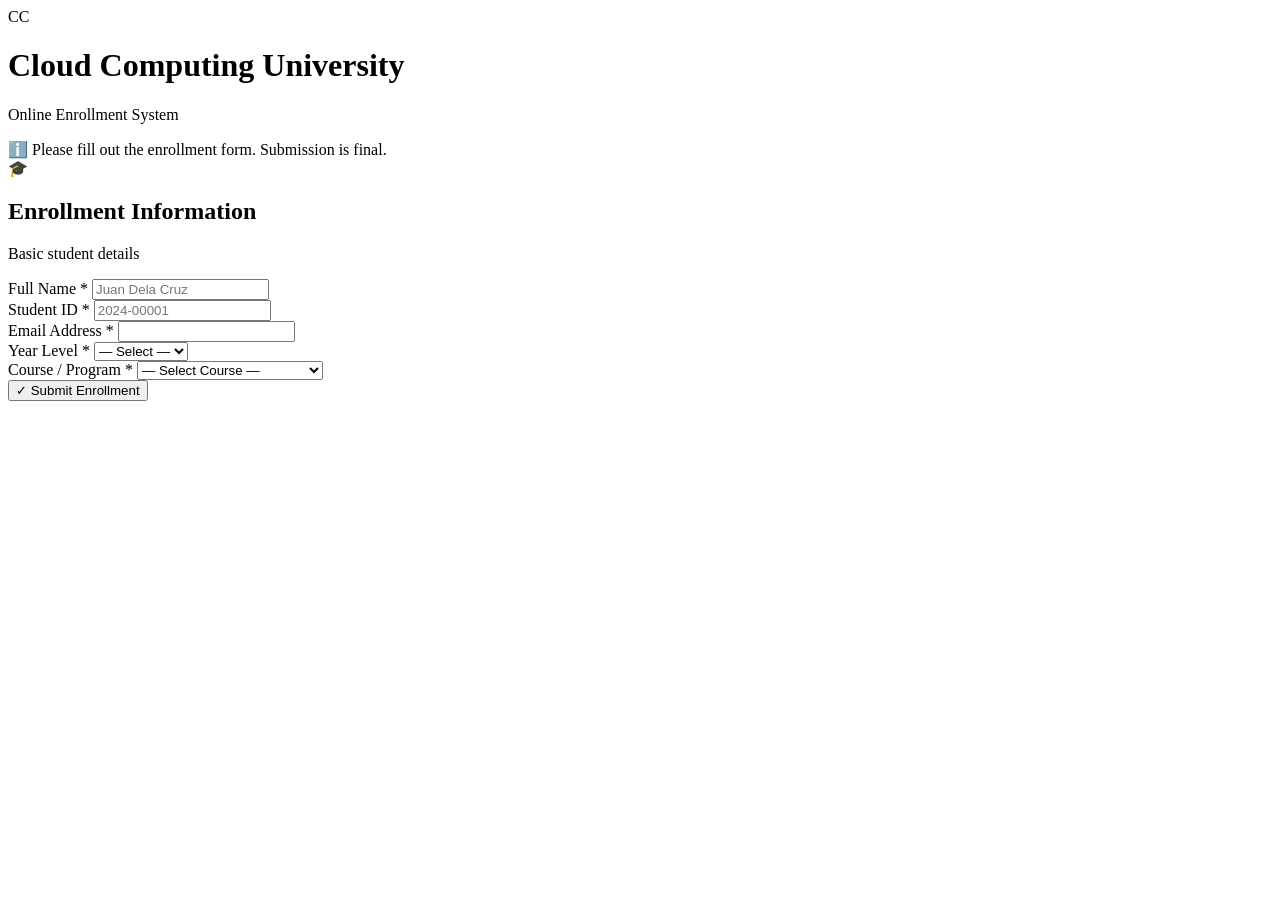
==== app/templates/index.html @ 7a586261 "refactor: move Flask app to unified app/ folder and fix CI/CD workflow paths" ====
<!DOCTYPE html>
<html lang="en">
<head>
<meta charset="UTF-8">
<meta name="viewport" content="width=device-width, initial-scale=1.0">
<title>Cloud Computing University Enrollment</title>

<link href="https://fonts.googleapis.com/css2?family=DM+Serif+Display&family=DM+Sans&display=swap" rel="stylesheet">
<link rel="stylesheet" href="{{ url_for('static', filename='css/styles.css') }}">
</head>

<body>

<!-- HEADER -->
<header class="site-header">
  <div class="header-inner">
    <div class="logo-mark">CC</div>
    <div class="header-text">
      <h1>Cloud Computing University</h1>
      <p>Online Enrollment System</p>
    </div>
  </div>
</header>

<div class="page-wrap">

  <div class="notice">
    <span class="notice-icon">ℹ️</span>
    <span>Please fill out the enrollment form. Submission is final.</span>
  </div>

  <!-- ENROLLMENT FORM -->
  <form action="/submit" method="POST">

    <div class="card">
      <div class="card-header">
        <div class="card-header-icon">🎓</div>
        <div>
          <h2>Enrollment Information</h2>
          <p>Basic student details</p>
        </div>
      </div>

      <div class="card-body">

        <!-- FULL NAME -->
        <div class="form-row cols-1">
          <div class="form-group">
            <label>Full Name <span class="req">*</span></label>
            <input type="text" name="full_name" placeholder="Juan Dela Cruz" required>
          </div>
        </div>

        <!-- STUDENT ID + EMAIL -->
        <div class="form-row cols-2">
          <div class="form-group">
            <label>Student ID <span class="req">*</span></label>
            <input type="text" name="student_id" placeholder="2024-00001" required>
          </div>

          <div class="form-group">
            <label>Email Address <span class="req">*</span></label>
            <input type="email" name="email" required>
          </div>
        </div>

        <!-- YEAR + COURSE -->
        <div class="form-row cols-2">
          <div class="form-group">
            <label>Year Level <span class="req">*</span></label>
            <select name="year_level" required>
              <option value="">— Select —</option>
              <option>1st Year</option>
              <option>2nd Year</option>
              <option>3rd Year</option>
              <option>4th Year</option>
            </select>
          </div>

          <div class="form-group">
            <label>Course / Program <span class="req">*</span></label>
            <select name="course" required>
              <option value="">— Select Course —</option>
              <option>BS Information Technology</option>
              <option>BS Computer Science</option>
              <option>BS Civil Engineering</option>
              <option>BS Business Administration</option>
            </select>
          </div>
        </div>

        <!-- SUBMIT -->
        <div class="btn-row">
          <button type="submit" class="btn btn-gold">✓ Submit Enrollment</button>
        </div>

      </div>
    </div>

  </form>
</div>

</body>
</html>
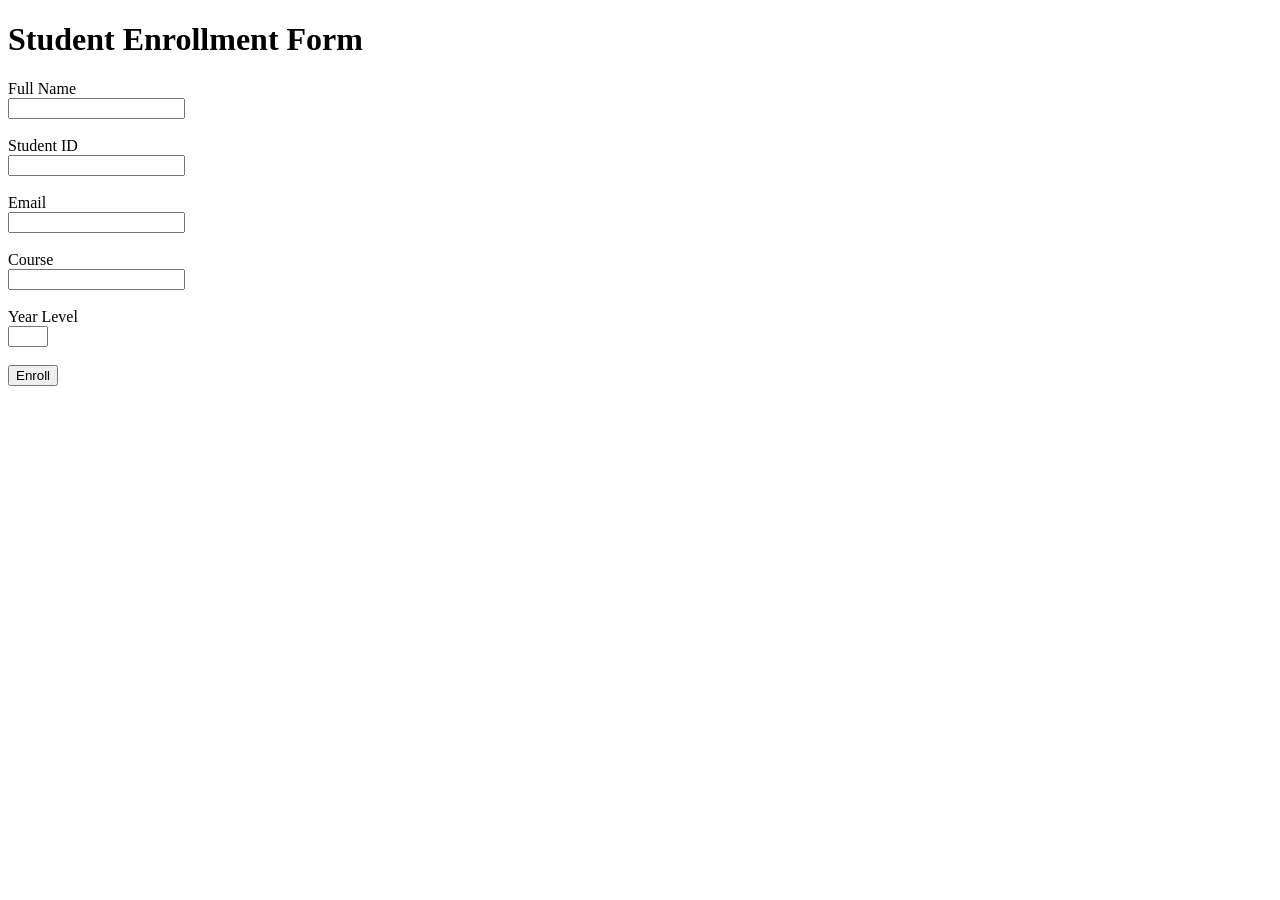
==== commit bef8e12c: "Modify: index and reults" ====
--- a/app/templates/index.html
+++ b/app/templates/index.html
@@ -1,104 +1,28 @@
 <!DOCTYPE html>
 <html lang="en">
 <head>
-<meta charset="UTF-8">
-<meta name="viewport" content="width=device-width, initial-scale=1.0">
-<title>Cloud Computing University Enrollment</title>
+  <meta charset="UTF-8">
+  <title>Student Enrollment</title>
+</head>
+<body>
+  <h1>Student Enrollment Form</h1>
+  <form action="/submit" method="POST">
+    <label>Full Name</label><br>
+    <input type="text" name="full_name" required><br><br>
 
-<link href="https://fonts.googleapis.com/css2?family=DM+Serif+Display&family=DM+Sans&display=swap" rel="stylesheet">
-<link rel="stylesheet" href="{{ url_for('static', filename='css/styles.css') }}">
-</head>
+    <label>Student ID</label><br>
+    <input type="text" name="student_id" required><br><br>
 
-<body>
+    <label>Email</label><br>
+    <input type="email" name="email" required><br><br>
 
-<!-- HEADER -->
-<header class="site-header">
-  <div class="header-inner">
-    <div class="logo-mark">CC</div>
-    <div class="header-text">
-      <h1>Cloud Computing University</h1>
-      <p>Online Enrollment System</p>
-    </div>
-  </div>
-</header>
+    <label>Course</label><br>
+    <input type="text" name="course" required><br><br>
 
-<div class="page-wrap">
+    <label>Year Level</label><br>
+    <input type="number" name="year_level" min="1" max="5" required><br><br>
 
-  <div class="notice">
-    <span class="notice-icon">ℹ️</span>
-    <span>Please fill out the enrollment form. Submission is final.</span>
-  </div>
-
-  <!-- ENROLLMENT FORM -->
-  <form action="/submit" method="POST">
-
-    <div class="card">
-      <div class="card-header">
-        <div class="card-header-icon">🎓</div>
-        <div>
-          <h2>Enrollment Information</h2>
-          <p>Basic student details</p>
-        </div>
-      </div>
-
-      <div class="card-body">
-
-        <!-- FULL NAME -->
-        <div class="form-row cols-1">
-          <div class="form-group">
-            <label>Full Name <span class="req">*</span></label>
-            <input type="text" name="full_name" placeholder="Juan Dela Cruz" required>
-          </div>
-        </div>
-
-        <!-- STUDENT ID + EMAIL -->
-        <div class="form-row cols-2">
-          <div class="form-group">
-            <label>Student ID <span class="req">*</span></label>
-            <input type="text" name="student_id" placeholder="2024-00001" required>
-          </div>
-
-          <div class="form-group">
-            <label>Email Address <span class="req">*</span></label>
-            <input type="email" name="email" required>
-          </div>
-        </div>
-
-        <!-- YEAR + COURSE -->
-        <div class="form-row cols-2">
-          <div class="form-group">
-            <label>Year Level <span class="req">*</span></label>
-            <select name="year_level" required>
-              <option value="">— Select —</option>
-              <option>1st Year</option>
-              <option>2nd Year</option>
-              <option>3rd Year</option>
-              <option>4th Year</option>
-            </select>
-          </div>
-
-          <div class="form-group">
-            <label>Course / Program <span class="req">*</span></label>
-            <select name="course" required>
-              <option value="">— Select Course —</option>
-              <option>BS Information Technology</option>
-              <option>BS Computer Science</option>
-              <option>BS Civil Engineering</option>
-              <option>BS Business Administration</option>
-            </select>
-          </div>
-        </div>
-
-        <!-- SUBMIT -->
-        <div class="btn-row">
-          <button type="submit" class="btn btn-gold">✓ Submit Enrollment</button>
-        </div>
-
-      </div>
-    </div>
-
+    <button type="submit">Enroll</button>
   </form>
-</div>
-
 </body>
-</html>+</html>
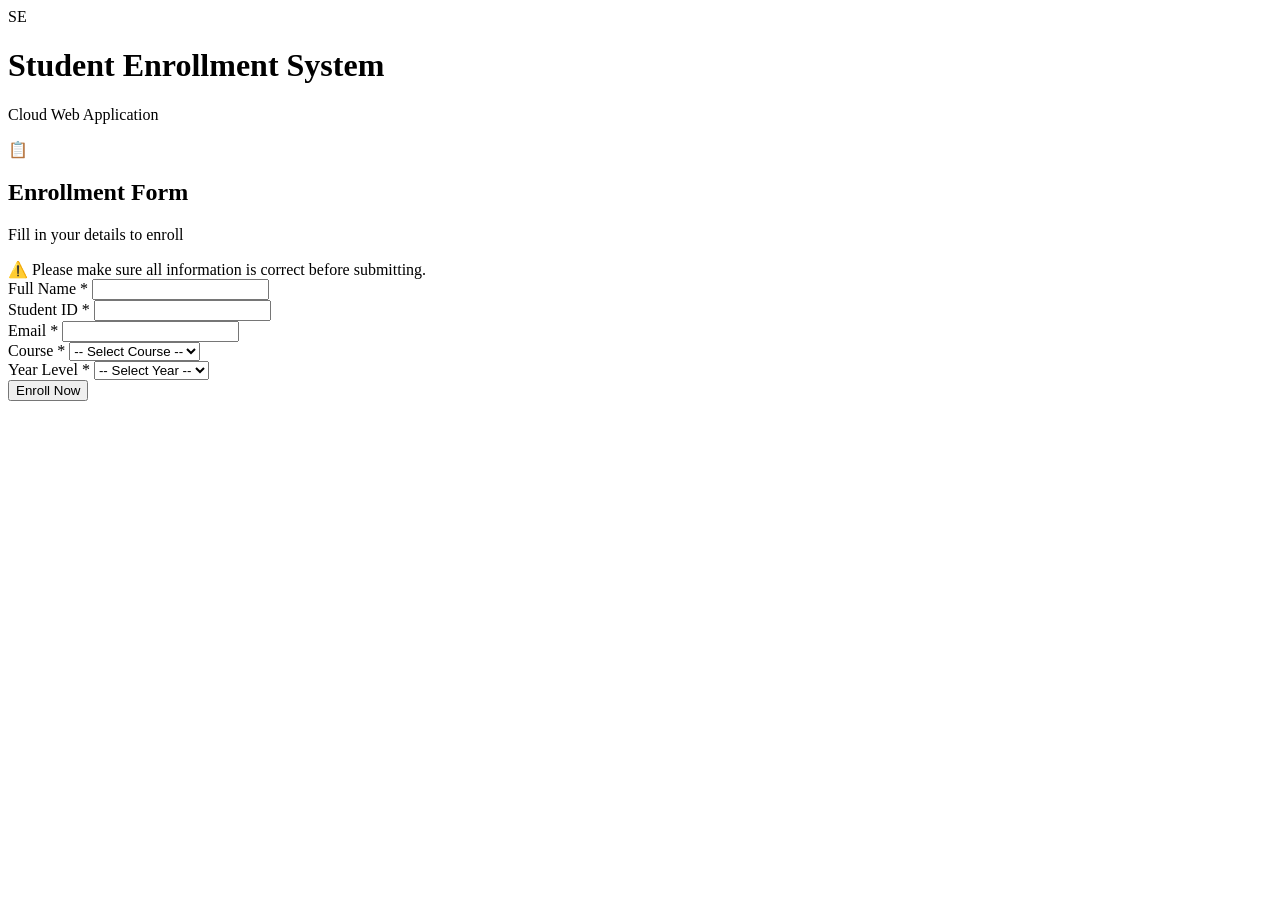
==== commit 851881e5: "Update styling of html templates" ====
--- a/app/templates/index.html
+++ b/app/templates/index.html
@@ -3,26 +3,81 @@
 <head>
   <meta charset="UTF-8">
   <title>Student Enrollment</title>
+  <link rel="preconnect" href="https://fonts.googleapis.com">
+  <link href="https://fonts.googleapis.com/css2?family=DM+Sans:wght@400;600&family=DM+Serif+Display&display=swap" rel="stylesheet">
+  <link rel="stylesheet" href="/static/css/styles.css">
 </head>
 <body>
-  <h1>Student Enrollment Form</h1>
-  <form action="/submit" method="POST">
-    <label>Full Name</label><br>
-    <input type="text" name="full_name" required><br><br>
+  <header class="site-header">
+    <div class="header-inner">
+      <div class="logo-mark">SE</div>
+      <div class="header-text">
+        <h1>Student Enrollment System</h1>
+        <p>Cloud Web Application</p>
+      </div>
+    </div>
+  </header>
 
-    <label>Student ID</label><br>
-    <input type="text" name="student_id" required><br><br>
-
-    <label>Email</label><br>
-    <input type="email" name="email" required><br><br>
-
-    <label>Course</label><br>
-    <input type="text" name="course" required><br><br>
-
-    <label>Year Level</label><br>
-    <input type="number" name="year_level" min="1" max="5" required><br><br>
-
-    <button type="submit">Enroll</button>
-  </form>
+  <div class="page-wrap">
+    <div class="card">
+      <div class="card-header">
+        <div class="card-header-icon">📋</div>
+        <div>
+          <h2>Enrollment Form</h2>
+          <p>Fill in your details to enroll</p>
+        </div>
+      </div>
+      <div class="card-body">
+        <div class="notice">
+          ⚠️ Please make sure all information is correct before submitting.
+        </div>
+        <form action="/submit" method="POST">
+          <div class="form-row cols-2">
+            <div class="form-group">
+              <label>Full Name <span class="req">*</span></label>
+              <input type="text" name="full_name" required>
+            </div>
+            <div class="form-group">
+              <label>Student ID <span class="req">*</span></label>
+              <input type="text" name="student_id" required>
+            </div>
+          </div>
+          <div class="form-row cols-1">
+            <div class="form-group">
+              <label>Email <span class="req">*</span></label>
+              <input type="email" name="email" required>
+            </div>
+          </div>
+          <div class="form-row cols-2">
+            <div class="form-group">
+              <label>Course <span class="req">*</span></label>
+              <select name="course" required>
+                <option value="">-- Select Course --</option>
+                <option value="BSCS">BSCS</option>
+                <option value="BSIT">BSIT</option>
+                <option value="BSCOMENG">BSCOMENG</option>
+                <option value="BSLIS">BSLIS</option>
+                <option value="BSIS">BSIS</option>
+              </select>
+            </div>
+            <div class="form-group">
+              <label>Year Level <span class="req">*</span></label>
+              <select name="year_level" required>
+                <option value="">-- Select Year --</option>
+                <option value="1">1</option>
+                <option value="2">2</option>
+                <option value="3">3</option>
+                <option value="4">4</option>
+                <option value="5">5</option>
+              </select>
+            </div>
+          </div>
+          <div class="btn-row">
+            <button type="submit" class="btn-gold">Enroll Now</button>
+          </div>
+        </form>
+      </div>
+    </div>
+  </div>
 </body>
 </html>
